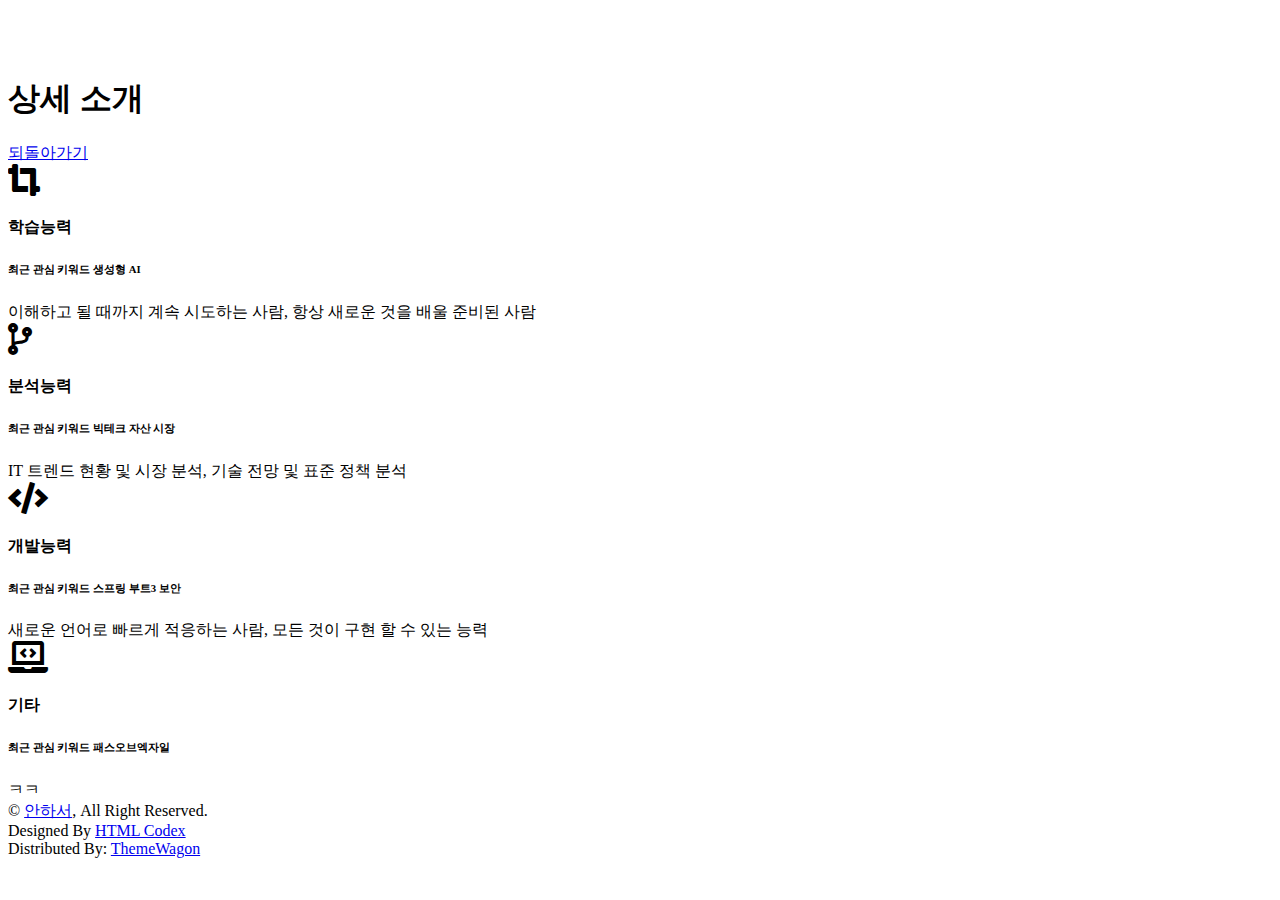
==== src/main/resources/templates/about_detailed.html @ 4a4313ca "포트폴리오" ====
<!DOCTYPE html>
<html lang="en">

<head>
    <meta charset="utf-8">
    <title>anhaseo - Personal Portfolio, about_detailed</title>
    <meta content="width=device-width, initial-scale=1.0" name="viewport">
    <meta content="" name="keywords">
    <meta content="" name="description">

    <!-- Favicon -->
    <link href="img/favicon.ico" rel="icon">

    <!-- Google Web Fonts -->
    <link rel="preconnect" href="https://fonts.googleapis.com">
    <link rel="preconnect" href="https://fonts.gstatic.com" crossorigin>
    <link href="https://fonts.googleapis.com/css2?family=Open+Sans:wght@400;500;600;700;800&display=swap" rel="stylesheet"> 

    <!-- Icon Font Stylesheet -->
    <link href="https://cdnjs.cloudflare.com/ajax/libs/font-awesome/5.10.0/css/all.min.css" rel="stylesheet">
    <link href="https://cdn.jsdelivr.net/npm/bootstrap-icons@1.4.1/font/bootstrap-icons.css" rel="stylesheet">

    <!-- Libraries Stylesheet -->
    <link href="lib/animate/animate.min.css" rel="stylesheet">
    <link href="lib/lightbox/css/lightbox.min.css" rel="stylesheet">
    <link href="lib/owlcarousel/assets/owl.carousel.min.css" rel="stylesheet">

    <!-- Customized Bootstrap Stylesheet -->
    <link href="css/bootstrap.min.css" rel="stylesheet">

    <!-- Template Stylesheet -->
    <link href="css/style.css" rel="stylesheet">
</head>

<body data-bs-spy="scroll" data-bs-target=".navbar" data-bs-offset="51">
    <!-- Spinner Start -->
    <div id="spinner" class="show bg-white position-fixed translate-middle w-100 vh-100 top-50 start-50 d-flex align-items-center justify-content-center">
        <div class="spinner-border text-primary" style="width: 3rem; height: 3rem;" role="status">
            <span class="sr-only">Loading...</span>
        </div>
    </div>
    <!-- Spinner End -->

    <!-- Service Start -->
    <div class="container-fluid bg-light my-5 py-6" id="service">
      <div class="container">
          <div class="row g-5 mb-5 wow fadeInUp" data-wow-delay="0.1s">
              <div class="col-lg-6">
                  <h1 class="display-5 mb-0">상세 소개</h1>
              </div>
              <div class="col-lg-6 text-lg-end">
                  <a class="btn btn-primary py-3 px-5 mt-3" href="/index" target="_blank">되돌아가기</a>

              </div>
          </div>
          <div class="row g-4">
              <div class="col-lg-6 wow fadeInUp" data-wow-delay="0.1s">
                  <div class="service-item d-flex flex-column flex-sm-row bg-white rounded h-100 p-4 p-lg-5">
                      <div class="bg-icon flex-shrink-0 mb-3">
                          <i class="fa fa-crop-alt fa-2x text-dark"></i>
                      </div>
                      <div class="ms-sm-4">
                          <h4 class="mb-3">학습능력</h4>
                          <h6 class="mb-3">최근 관심 키워드 <span class="text-primary">생성형 AI</span></h6>
                          <span>이해하고 될 때까지 계속 시도하는 사람, 항상 새로운 것을 배울 준비된 사람</span>
                      </div>
                  </div>
              </div>
              <div class="col-lg-6 wow fadeInUp" data-wow-delay="0.3s">
                  <div class="service-item d-flex flex-column flex-sm-row bg-white rounded h-100 p-4 p-lg-5">
                      <div class="bg-icon flex-shrink-0 mb-3">
                          <i class="fa fa-code-branch fa-2x text-dark"></i>
                      </div>
                      <div class="ms-sm-4">
                          <h4 class="mb-3">분석능력</h4>
                          <h6 class="mb-3">최근 관심 키워드 <span class="text-primary">빅테크 자산 시장</span></h6>
                          <span>IT 트렌드 현황 및 시장 분석, 기술 전망 및 표준 정책 분석</span>
                      </div>
                  </div>
              </div>
              <div class="col-lg-6 wow fadeInUp" data-wow-delay="0.1s">
                  <div class="service-item d-flex flex-column flex-sm-row bg-white rounded h-100 p-4 p-lg-5">
                      <div class="bg-icon flex-shrink-0 mb-3">
                          <i class="fa fa-code fa-2x text-dark"></i>
                      </div>
                      <div class="ms-sm-4">
                          <h4 class="mb-3">개발능력</h4>
                          <h6 class="mb-3">최근 관심 키워드 <span class="text-primary">스프링 부트3 보안</span></h6>
                          <span>새로운 언어로 빠르게 적응하는 사람, 모든 것이 구현 할 수 있는 능력</span>
                      </div>
                  </div>
              </div>
              <div class="col-lg-6 wow fadeInUp" data-wow-delay="0.3s">
                  <div class="service-item d-flex flex-column flex-sm-row bg-white rounded h-100 p-4 p-lg-5">
                      <div class="bg-icon flex-shrink-0 mb-3">
                          <i class="fa fa-laptop-code fa-2x text-dark"></i>
                      </div>
                      <div class="ms-sm-4">
                          <h4 class="mb-3">기타</h4>
                          <h6 class="mb-3">최근 관심 키워드 <span class="text-primary">패스오브엑자일</span></h6>
                          <span>ㅋㅋ</span>
                      </div>
                  </div>
              </div>
          </div>
      </div>
  </div>
  <!-- Service End -->



    <!-- Copyright Start -->
    <div class="container-fluid bg-dark text-white py-4">
            <div class="container">
                <div class="row">
                    <div class="col-md-6 text-center text-md-start mb-3 mb-md-0">
                        &copy; <a class="border-bottom text-secondary" href="#">안하서</a>, All Right Reserved.
                    </div>
                    <div class="col-md-6 text-center text-md-end">
                        <!--/*** This template is free as long as you keep the footer author’s credit link/attribution link/backlink. If you'd like to use the template without the footer author’s credit link/attribution link/backlink, you can purchase the Credit Removal License from "https://htmlcodex.com/credit-removal". Thank you for your support. ***/-->
                        Designed By <a class="border-bottom text-secondary" href="https://htmlcodex.com">HTML Codex</a>
                        <br>Distributed By: <a class="border-bottom" href="https://themewagon.com" target="_blank">ThemeWagon</a>
                    </div>
                </div>
            </div>
        </div>
    </div>
    <!-- Copyright End -->

    <!-- JavaScript Libraries -->
    <script src="https://code.jquery.com/jquery-3.4.1.min.js"></script>
    <script src="https://cdn.jsdelivr.net/npm/bootstrap@5.0.0/dist/js/bootstrap.bundle.min.js"></script>
    <script src="lib/wow/wow.min.js"></script>
    <script src="lib/easing/easing.min.js"></script>
    <script src="lib/waypoints/waypoints.min.js"></script>
    <script src="lib/typed/typed.min.js"></script>
    <script src="lib/counterup/counterup.min.js"></script>
    <script src="lib/owlcarousel/owl.carousel.min.js"></script>
    <script src="lib/isotope/isotope.pkgd.min.js"></script>
    <script src="lib/lightbox/js/lightbox.min.js"></script>

    <!-- Template Javascript -->
    <script src="js/main.js"></script>
</body>

</html>
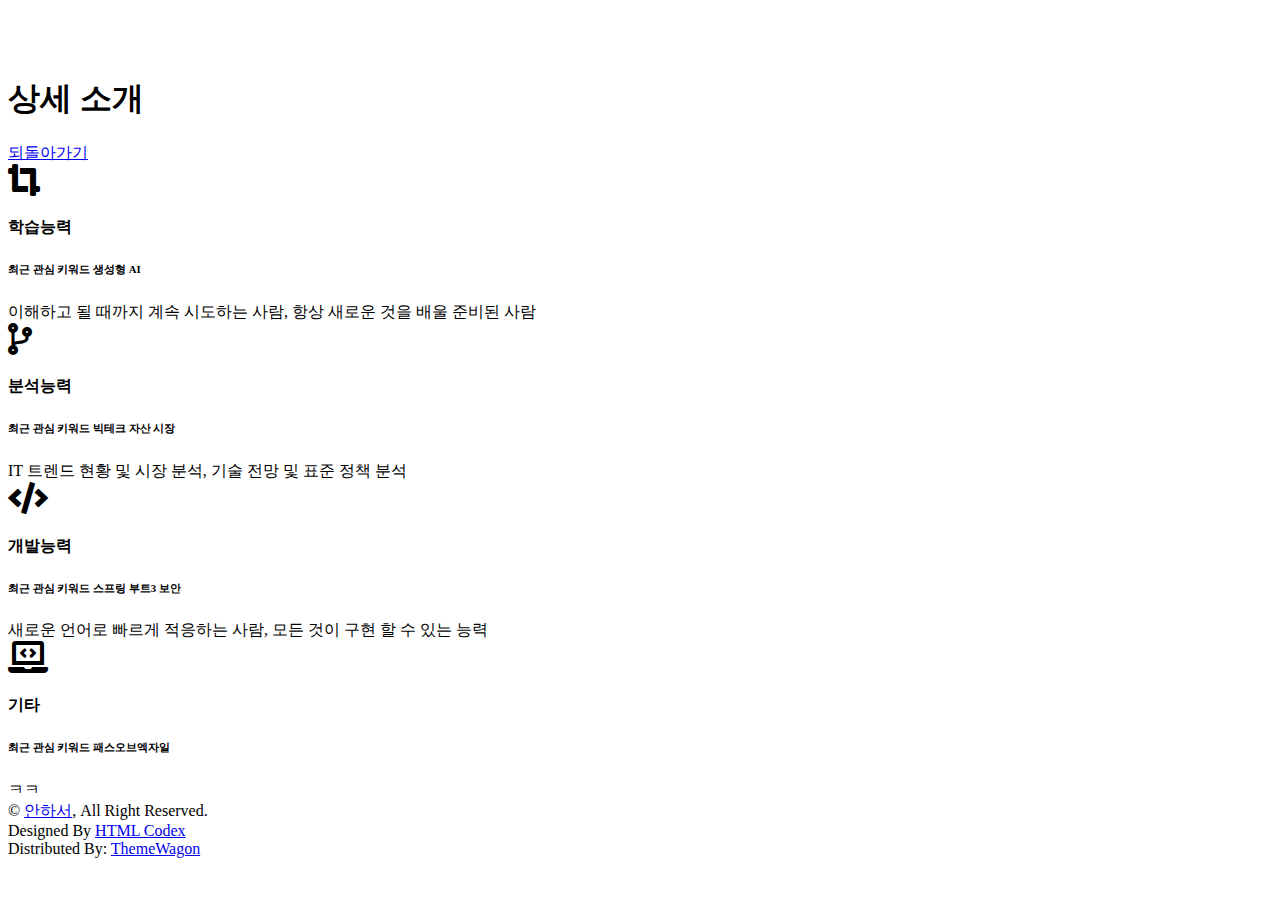
==== commit dfdf6fe8: "블로그 게시판" ====
--- a/src/main/resources/templates/about_detailed.html
+++ b/src/main/resources/templates/about_detailed.html
@@ -32,7 +32,7 @@
     <link href="css/style.css" rel="stylesheet">
 </head>
 
-<body data-bs-spy="scroll" data-bs-target=".navbar" data-bs-offset="51">
+<body id="aboutPage" data-bs-spy="scroll" data-bs-target=".navbar" data-bs-offset="51">
     <!-- Spinner Start -->
     <div id="spinner" class="show bg-white position-fixed translate-middle w-100 vh-100 top-50 start-50 d-flex align-items-center justify-content-center">
         <div class="spinner-border text-primary" style="width: 3rem; height: 3rem;" role="status">
